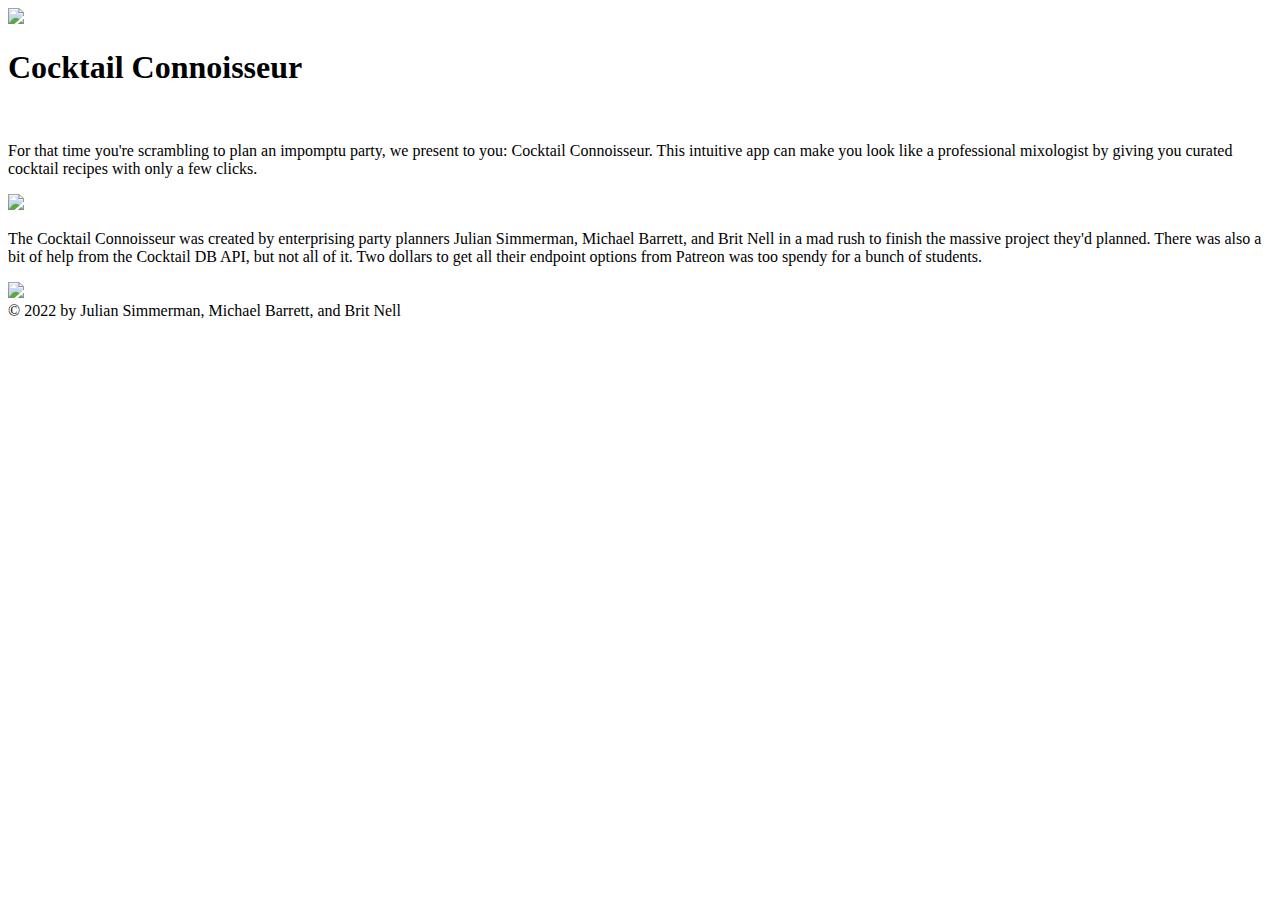
==== assets/html/index.html @ af6b9bde "rearranging" ====
<!DOCTYPE html>
<html lang="en">

<head>
	<meta charset="UTF-8" />
	<meta http-equiv="X-UA-Compatible" content="IE=edge" />
	<meta name="viewport" content="width=device-width, initial-scale=1.0" />
	<title>Cocktail Connoisseur</title>

	<script src="fstdropdown.js"></script>
	<!--pretty sure this is supposed to go up here as it changes how elements render-->
	<link rel="stylesheet" href="fstdropdown.css">
	<link rel="stylesheet" href="style.css">
	      <!--Import Google Icon Font-->
		  <link href="https://fonts.googleapis.com/icon?family=Material+Icons" rel="stylesheet">
		  <!--Import materialize.css-->
		  <link type="text/css" rel="stylesheet" href="css/materialize.min.css"  media="screen,projection"/>
	
		  <!--Let browser know website is optimized for mobile-->
		  <meta name="viewport" content="width=device-width, initial-scale=1.0"/>
</head>

<body>

<div class="parallax-container">
	<div class="parallax"><img src="https://i.imgur.com/iJV9V0D.jpg"></div>
 </div>
	<div class="yellow">
		<div class="parallaxRow">
		  <h1>Cocktail Connoisseur</h1><br>
		  <p>For that time you're scrambling to plan an impomptu party, we present to you:  Cocktail Connoisseur.  This intuitive app can make you look like a professional mixologist by giving you curated cocktail recipes with only a few clicks.</p>
		</div>
	</div>
<div class="parallax-container">
	<div class="parallax"><img src="https://images.unsplash.com/photo-1551024709-8f23befc6f87?ixlib=rb-1.2.1&ixid=MnwxMjA3fDB8MHxwaG90by1wYWdlfHx8fGVufDB8fHx8&auto=format&fit=crop&w=1257&q=80"></div>
</div>
	<div class="yellow">
		<div class="parallaxRow">
			<p>The Cocktail Connoisseur was created by enterprising party planners Julian Simmerman, Michael Barrett, and Brit Nell in a mad rush to finish the massive project they'd planned.  There was also a bit of help from the Cocktail DB API, but not all of it.  Two dollars to get all their endpoint options from Patreon was too spendy for a bunch of students.</p>
		</div>
	</div>
<div class="parallax-container">
	<div class="parallax"><img src="https://i.imgur.com/K0FBaHw.jpg?1"></div>
</div>

<div class="footer">&copy; 2022 by Julian Simmerman, Michael Barrett, and Brit Nell</div>

	<script src="script.js"></script>
	 <!--Import jQuery before materialize.js-->
	 <script type="text/javascript" src="https://code.jquery.com/jquery-3.2.1.min.js"></script>
	 <script type="text/javascript" src="js/materialize.min.js"></script>
   <script>
	 $(document).ready(function(){
      $('.parallax').parallax();
    });
	</script>
</body>

</html>
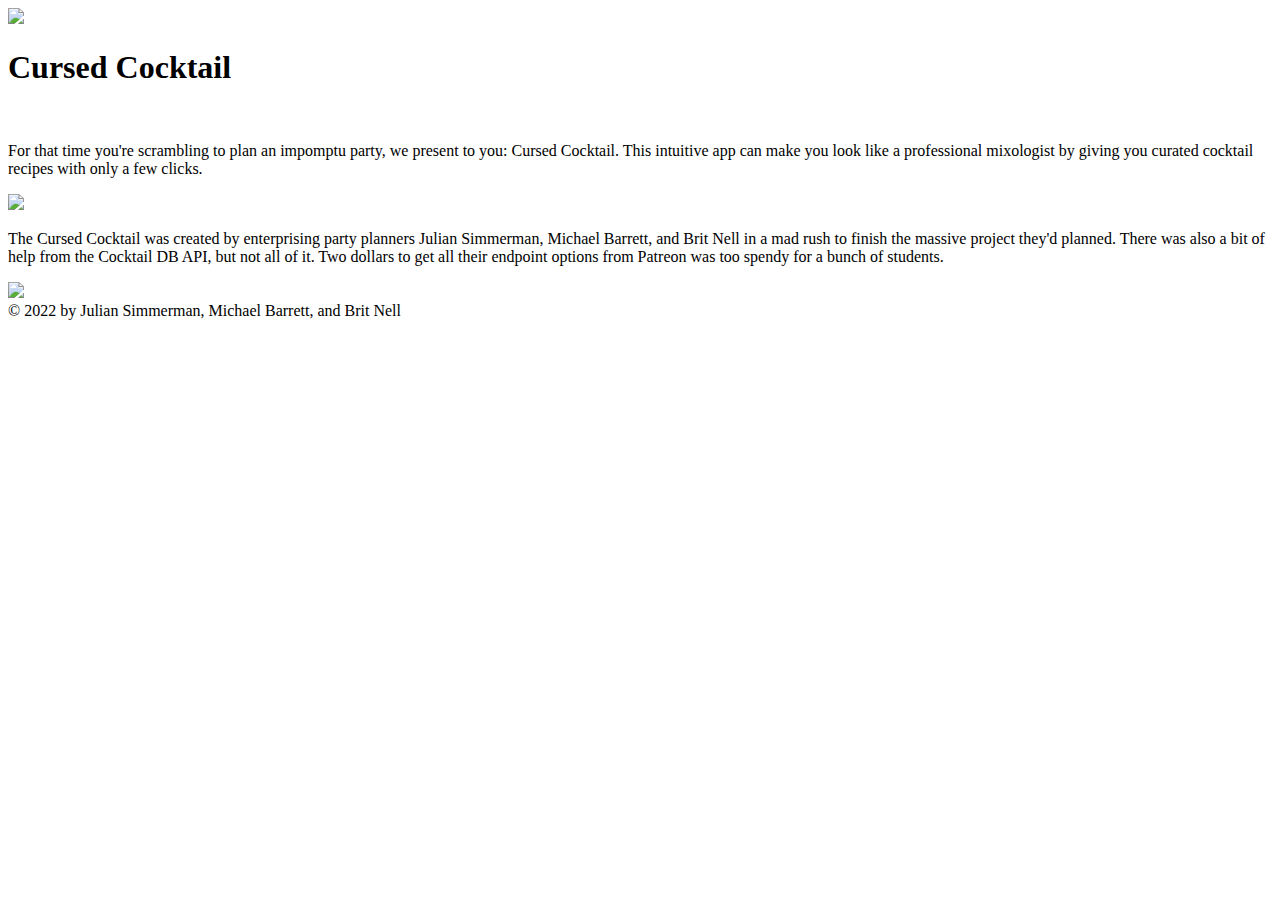
==== commit a6186069: "name changes" ====
--- a/assets/html/index.html
+++ b/assets/html/index.html
@@ -5,7 +5,7 @@
 	<meta charset="UTF-8" />
 	<meta http-equiv="X-UA-Compatible" content="IE=edge" />
 	<meta name="viewport" content="width=device-width, initial-scale=1.0" />
-	<title>Cocktail Connoisseur</title>
+	<title>Cursed Cocktail</title>
 
 	<script src="fstdropdown.js"></script>
 	<!--pretty sure this is supposed to go up here as it changes how elements render-->
@@ -22,37 +22,41 @@
 
 <body>
 
-<div class="parallax-container">
-	<div class="parallax"><img src="https://i.imgur.com/iJV9V0D.jpg"></div>
- </div>
+	<div class="parallax-container">
+		<div class="parallax"><img src="https://i.imgur.com/iJV9V0D.jpg"></div>
+	</div>
 	<div class="yellow">
 		<div class="parallaxRow">
-		  <h1>Cocktail Connoisseur</h1><br>
-		  <p>For that time you're scrambling to plan an impomptu party, we present to you:  Cocktail Connoisseur.  This intuitive app can make you look like a professional mixologist by giving you curated cocktail recipes with only a few clicks.</p>
+			<h1>Cursed Cocktail</h1><br>
+			<p>For that time you're scrambling to plan an impomptu party, we present to you: Cursed Cocktail. This
+				intuitive app can make you look like a professional mixologist by giving you curated cocktail recipes
+				with only a few clicks.</p>
 		</div>
 	</div>
-<div class="parallax-container">
-	<div class="parallax"><img src="https://images.unsplash.com/photo-1551024709-8f23befc6f87?ixlib=rb-1.2.1&ixid=MnwxMjA3fDB8MHxwaG90by1wYWdlfHx8fGVufDB8fHx8&auto=format&fit=crop&w=1257&q=80"></div>
-</div>
+	<div class="parallax-container">
+		<div class="parallax"><img
+				src="https://images.unsplash.com/photo-1551024709-8f23befc6f87?ixlib=rb-1.2.1&ixid=MnwxMjA3fDB8MHxwaG90by1wYWdlfHx8fGVufDB8fHx8&auto=format&fit=crop&w=1257&q=80">
+		</div>
+	</div>
 	<div class="yellow">
 		<div class="parallaxRow">
-			<p>The Cocktail Connoisseur was created by enterprising party planners Julian Simmerman, Michael Barrett, and Brit Nell in a mad rush to finish the massive project they'd planned.  There was also a bit of help from the Cocktail DB API, but not all of it.  Two dollars to get all their endpoint options from Patreon was too spendy for a bunch of students.</p>
+			<p>The Cursed Cocktail was created by enterprising party planners Julian Simmerman, Michael Barrett,
+				and Brit Nell in a mad rush to finish the massive project they'd planned. There was also a bit of help
+				from the Cocktail DB API, but not all of it. Two dollars to get all their endpoint options from Patreon
+				was too spendy for a bunch of students.</p>
 		</div>
 	</div>
-<div class="parallax-container">
-	<div class="parallax"><img src="https://i.imgur.com/K0FBaHw.jpg?1"></div>
-</div>
+	<div class="parallax-container">
+		<div class="parallax"><img src="https://i.imgur.com/K0FBaHw.jpg?1"></div>
+	</div>
 
-<div class="footer">&copy; 2022 by Julian Simmerman, Michael Barrett, and Brit Nell</div>
+	<div class="footer">&copy; 2022 by Julian Simmerman, Michael Barrett, and Brit Nell</div>
 
 	<script src="script.js"></script>
-	 <!--Import jQuery before materialize.js-->
-	 <script type="text/javascript" src="https://code.jquery.com/jquery-3.2.1.min.js"></script>
-	 <script type="text/javascript" src="js/materialize.min.js"></script>
-   <script>
-	 $(document).ready(function(){
-      $('.parallax').parallax();
-    });
+	<script>
+		$(document).ready(function () {
+			$('.parallax').parallax();
+		});
 	</script>
 </body>
 
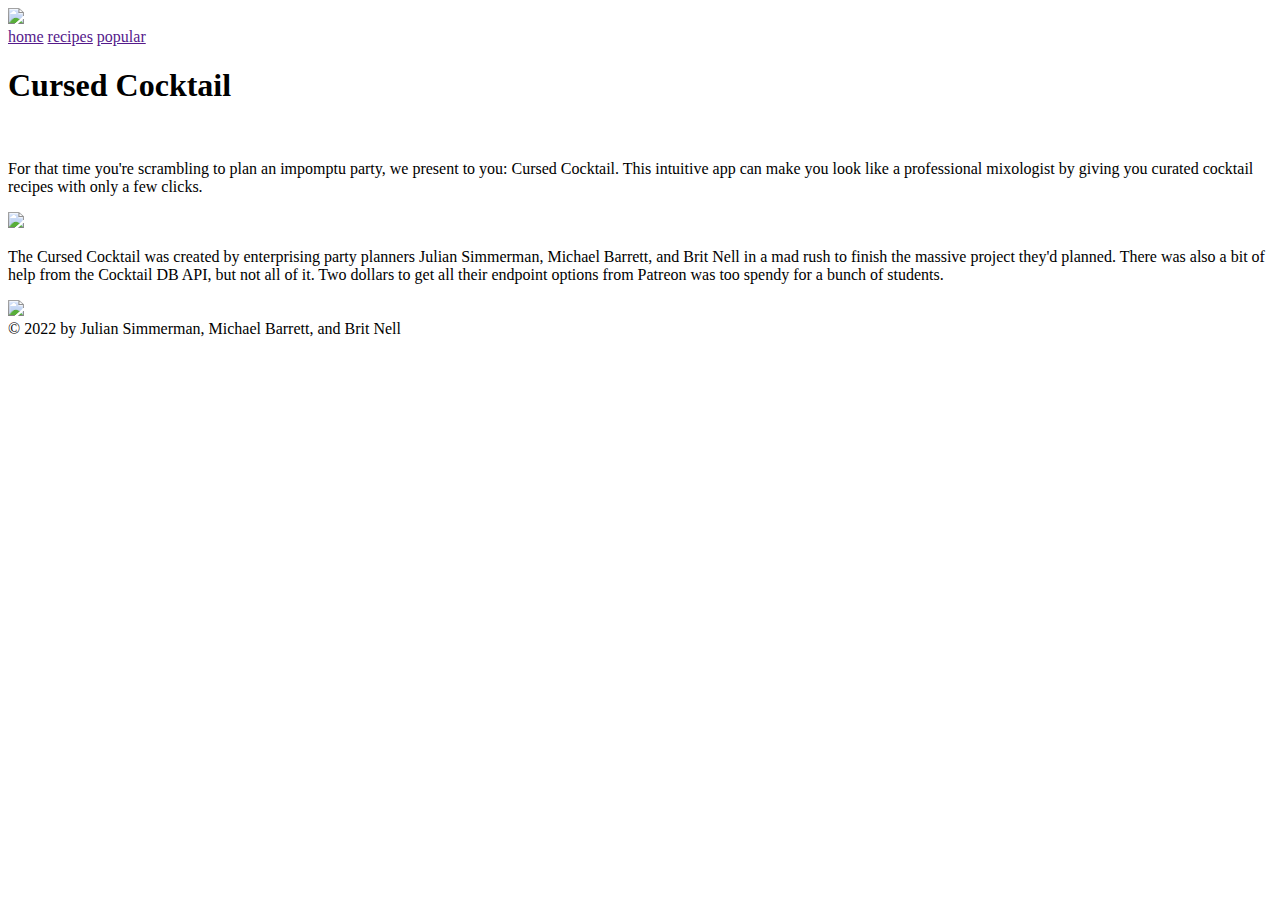
==== commit 6d89637f: "nav bar" ====
--- a/assets/html/index.html
+++ b/assets/html/index.html
@@ -27,6 +27,11 @@
 	</div>
 	<div class="yellow">
 		<div class="parallaxRow">
+			<div class="navigationBox">
+				<a href="">home</a>
+				<a href="">recipes</a>
+				<a href="">popular</a>
+		</div>
 			<h1>Cursed Cocktail</h1><br>
 			<p>For that time you're scrambling to plan an impomptu party, we present to you: Cursed Cocktail. This
 				intuitive app can make you look like a professional mixologist by giving you curated cocktail recipes
